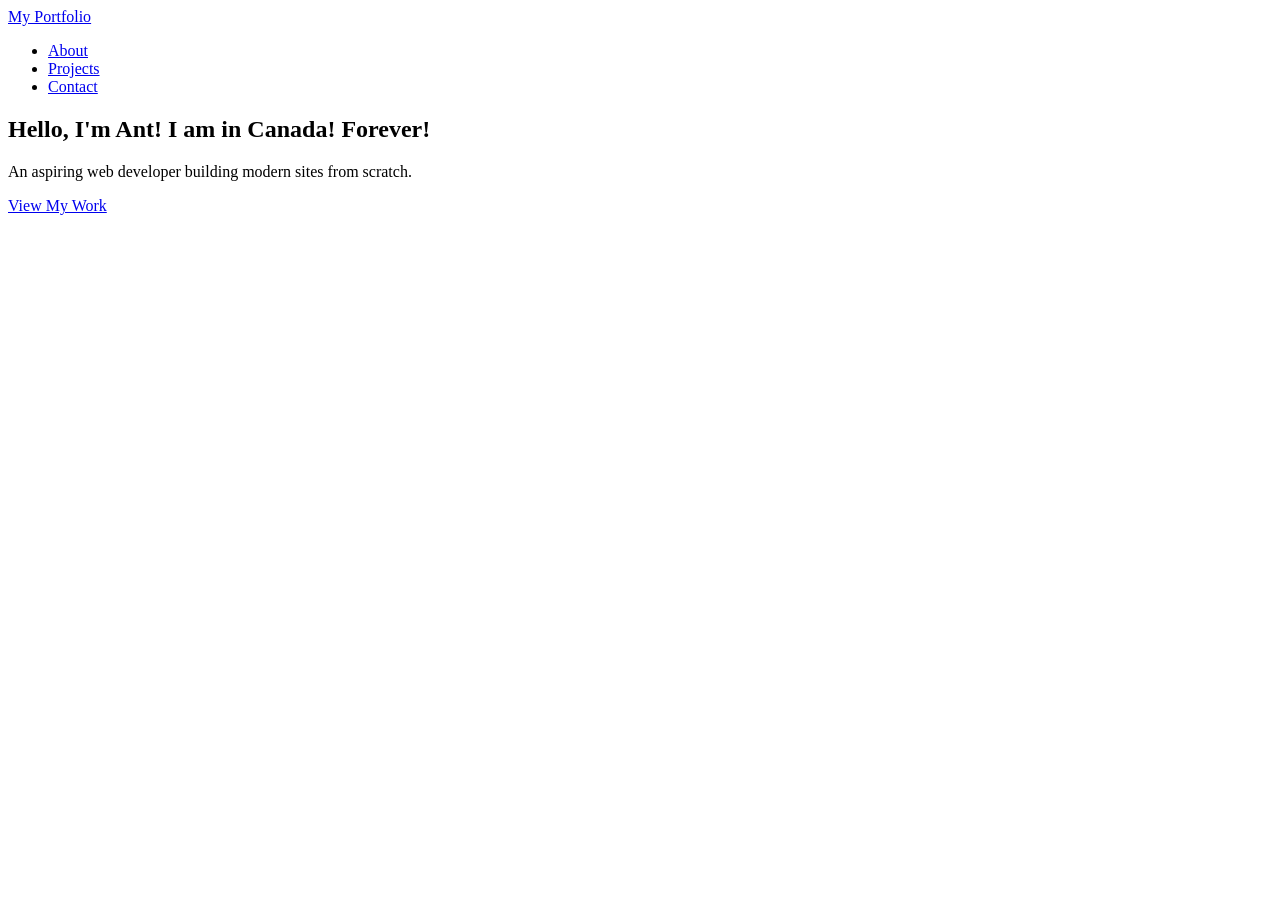
==== v2/index.html @ 2749f300 "changes in header text" ====
<!DOCTYPE html>
<html lang="en">
    <head>
    <meta charset="UTF-8">
    <meta name="viewport" content="width=device-width, initial-scale=1.0">
    <title>My Portfolio</title>
    <link rel="stylesheet" href="style.css">
</head>
<body>
    <header class="site-header">
        <nav class="navbar">
            <div class="logo">
                <a href="#home">My Portfolio</a>
            </div>
            <ul class="nav-links">
                <li><a href="#about">About</a></li>
                <li><a href="#projects">Projects</a></li>
                <li><a href="#contact">Contact</a></li>
            </ul>
        </nav>
    </header>
    <main>
        <section id="home" class="hero-section">
            <div class="hero-content">
                <h1>Hello, I'm <span class="highlight">Ant! I am in Canada! Forever!</span></h1>
                <p>An aspiring web developer building modern sites from scratch.</p>
                <a href="#projects" class="btn">View My Work</a>
            </div>
        </section>
    </main>
    
</body>
</html>
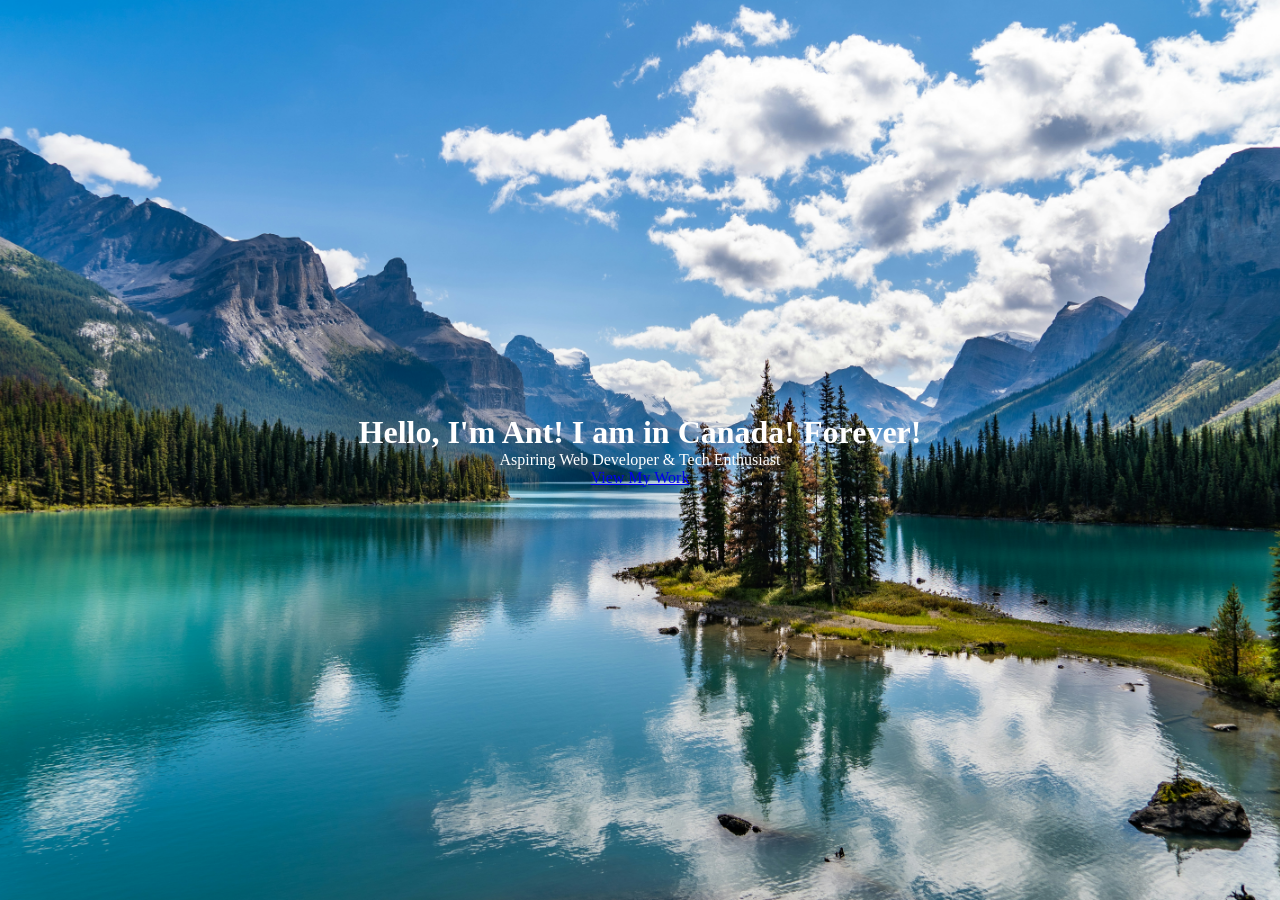
==== commit 132d3abc: "new change in v2" ====
--- a/v2/index.html
+++ b/v2/index.html
@@ -7,27 +7,13 @@
     <link rel="stylesheet" href="style.css">
 </head>
 <body>
-    <header class="site-header">
-        <nav class="navbar">
-            <div class="logo">
-                <a href="#home">My Portfolio</a>
-            </div>
-            <ul class="nav-links">
-                <li><a href="#about">About</a></li>
-                <li><a href="#projects">Projects</a></li>
-                <li><a href="#contact">Contact</a></li>
-            </ul>
-        </nav>
-    </header>
-    <main>
-        <section id="home" class="hero-section">
-            <div class="hero-content">
-                <h1>Hello, I'm <span class="highlight">Ant! I am in Canada! Forever!</span></h1>
-                <p>An aspiring web developer building modern sites from scratch.</p>
-                <a href="#projects" class="btn">View My Work</a>
-            </div>
-        </section>
-    </main>
+    <header class="hero">
+  <div class="hero-content">
+    <h1>Hello, I'm Ant! I am in Canada! Forever!</h1>
+    <p>Aspiring Web Developer & Tech Enthusiast</p>
+    <a href="#work" class="btn">View My Work</a>
+  </div>
+</header>
     
 </body>
 </html>
--- a/v2/style.css
+++ b/v2/style.css
@@ -0,0 +1,29 @@
+/* 1. Reset default browser margins */
+* {
+    margin: 0;
+    padding: 0;
+    box-sizing: border-box;
+}
+
+/* 2. Style the Header */
+.hero {
+  /* Replace 'path/to/your-image.jpg' with your actual image path or folder structure */
+  background-image: url('chris-czermak-g5WFdL5Cub0-unsplash.jpg');
+  
+  /* Makes the image cover the entire section */
+  background-size: cover;
+  
+  /* Centers the image in the section */
+  background-position: center;
+  
+  /* Prevents the image from repeating like a tile */
+  background-repeat: no-repeat;
+  
+  /* Give the section enough height to display the background well */
+  height: 100vh; 
+  display: flex;
+  align-items: center;
+  justify-content: center;
+  text-align: center;
+  color: white; /* Ensures your text stands out over the photo */
+}
